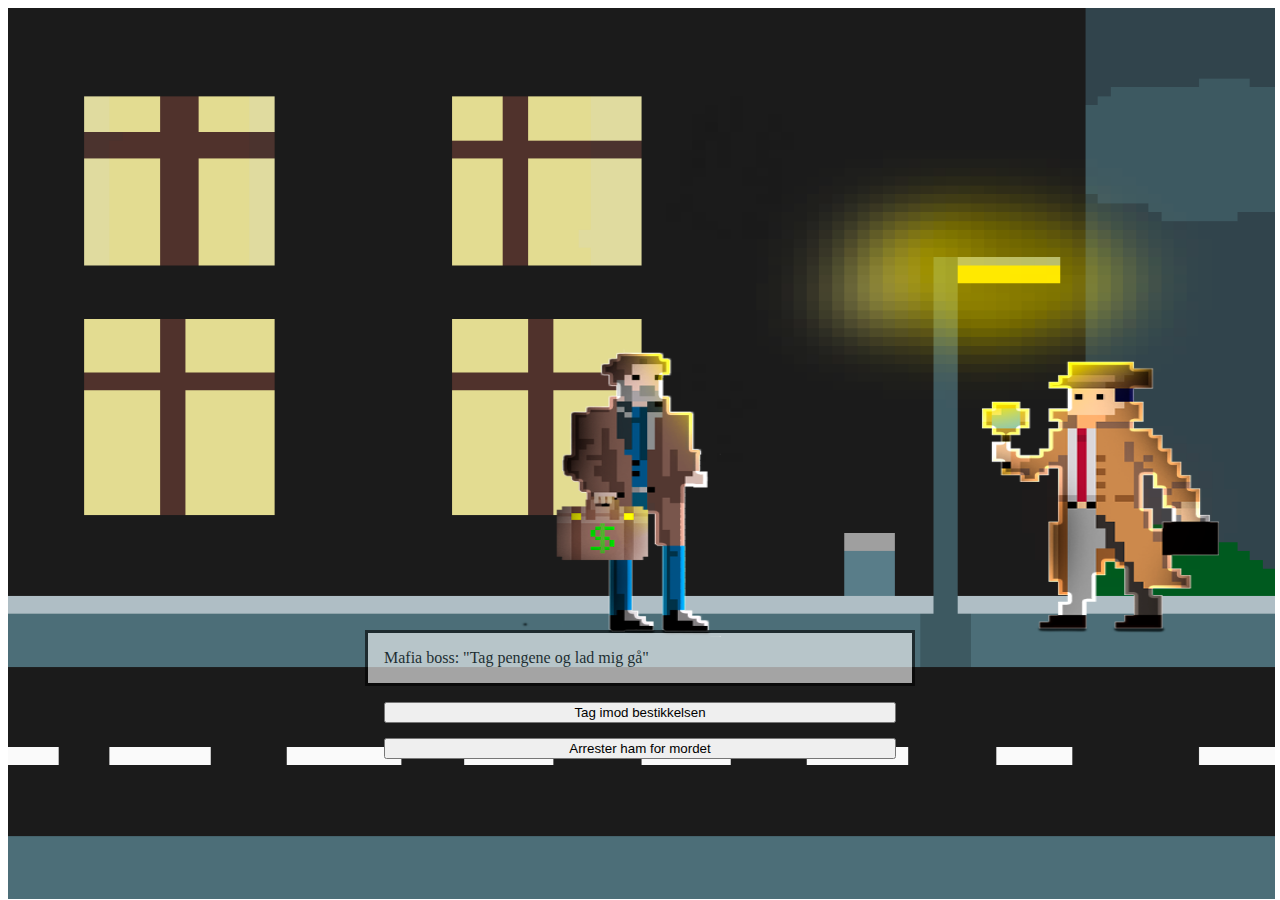
==== index.html @ 26c04c6e "cheese" ====
<!DOCTYPE html>
<html>
<head>
    <head>
        <title>KitChoisesMatter</title>
        <link rel = "stylesheet" href = "Style.css"/>


    </head>
</head>
<body>
    <script src="Script.js"></script>
    
    <img id="OpeningScene"src="OpeningScene.jpg" class="CenterMaker">

    <dialog id="DialogBoks" open>Mafia boss: "Tag pengene og lad mig gå"</dialog> 
    <button id="Button1" class="CenterMakerChoice1" onclick="Choice1()"> Tag imod bestikkelsen</button>
    <button id="Button2" class="CenterMakerChoice2" onclick="Choice2()"> Arrester ham for mordet </button>




    <script>
        function ChangeImage(ButtonId,NewPicture){// Her har vi en funktion der fanger billedets id og ændrer det til et nyt når man har nok af upgraden
            var image = document.getElementById(ButtonId);//Her fanger vi det billed vi starter med
            image.src = NewPicture;// Her ændrer vi billedet til det nye
        } 
        canvas = document.getElementById("TestBilled")
        canvas.width = window.innerWidth-30;
        canvas.height = window.innerHeight-60;

        </script>


</body>
</html>
---- Style.css ----
#OpeningScene{
    position: fixed;
    width: 99%;
    height: 99%;
}


.CenterMakerChoice1{
    position: fixed;
        top: 78%;
        left: 30%;

    width: 40%;
}

.CenterMakerChoice2{
    position: fixed;
        top: 82%;
        left: 30%;


    width: 40%;
}

#DialogBoks{
    position: fixed;
        top: 70%;

    opacity: 60%;
    width: 40%;
}
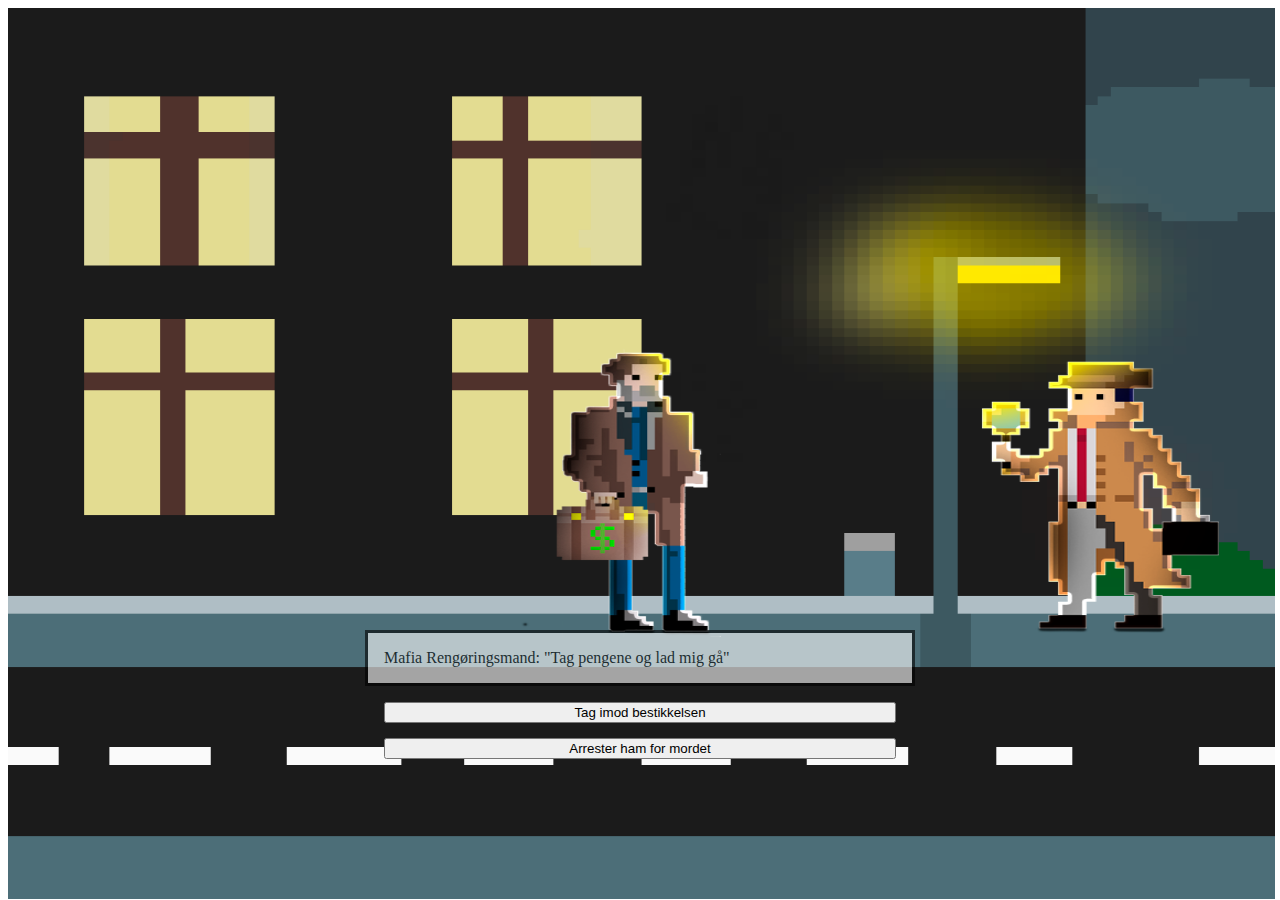
==== commit 1a22da67: "stupid fix" ====
--- a/index.html
+++ b/index.html
@@ -13,7 +13,7 @@
     
     <img id="OpeningScene"src="OpeningScene.jpg" class="CenterMaker">
 
-    <dialog id="DialogBoks" open>Mafia boss: "Tag pengene og lad mig gå"</dialog> 
+    <dialog id="DialogBoks" open>Mafia Rengøringsmand: "Tag pengene og lad mig gå"</dialog> 
     <button id="Button1" class="CenterMakerChoice1" onclick="Choice1()"> Tag imod bestikkelsen</button>
     <button id="Button2" class="CenterMakerChoice2" onclick="Choice2()"> Arrester ham for mordet </button>
 
